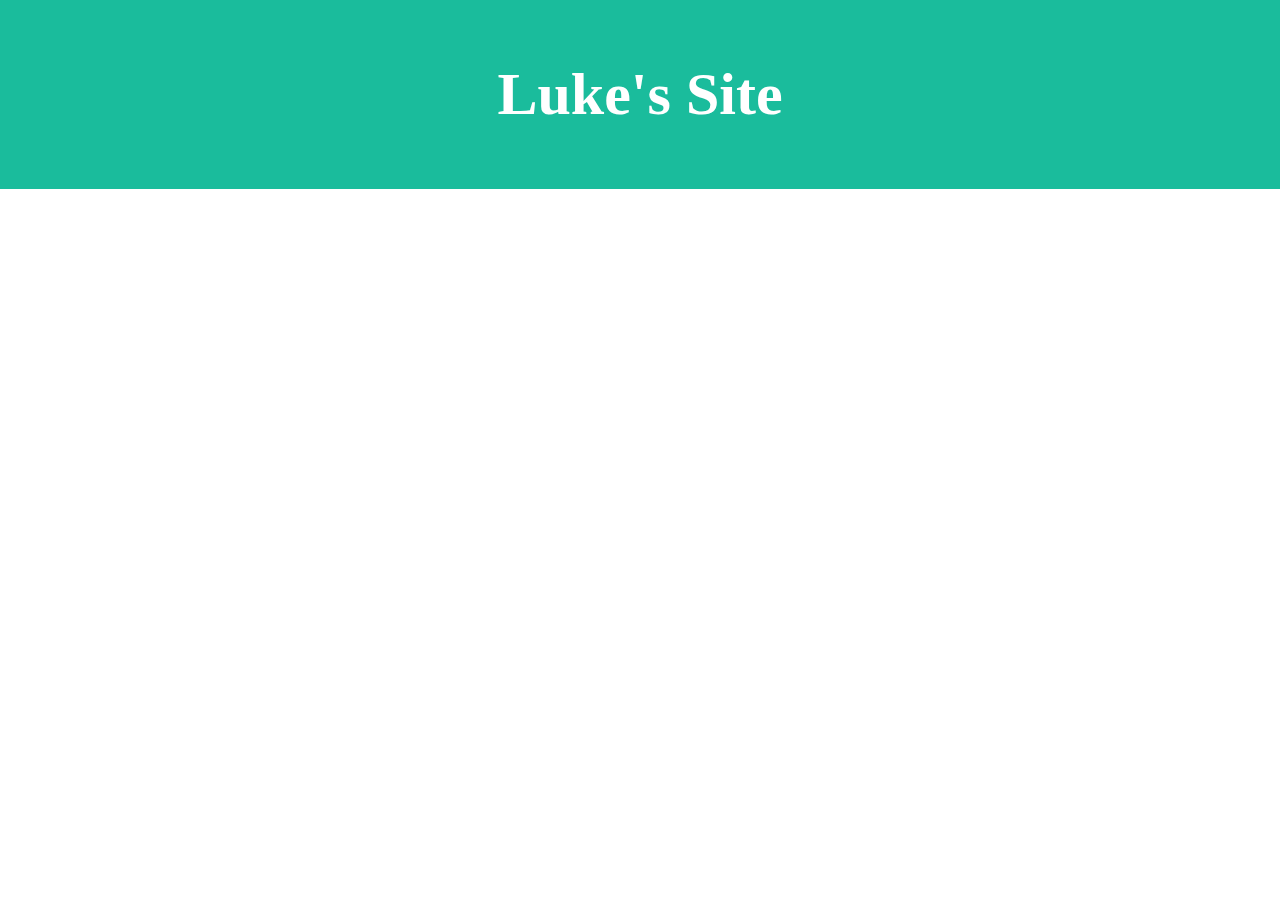
==== index.html @ 9badbe32 "Update index.html" ====
<html>
  <head>
  <title>Luke's Website</title>
    <link rel="icon" type="image/jpeg" href="/favicon.jpeg">
    <!--Stylesheets-->
    <link rel="stylesheet" href="/style.css">
    <script src="https://js.hcaptcha.com/1/api.js" async defer></script>
  </head>
  <body>
    <div class="popup">
        <h2>Complete the CAPTCHA to make sure you are not a robot</h2>
      <form onsubmit="document.querySelector(".popup").style.display = "none";">
   <div class="h-captcha" data-sitekey="e3e2a408-fd8c-45ab-b50b-244a311b83bb"></div>             
                <div><input type="submit" /></div>
            </form>
    </div>
    <!--Script-->
    <script src="/popup.js"></script>
</body>
 <div class="header">
  <h1>Luke's Site</h1>
</div> 
<h2 class="centeredText">-- Examples --</h2>
<a class="centeredText" href="/scratch">- Games remade in Scratch</a>
  </body>
</html>
---- style.css ----
*,
*:before,
*:after{
    padding: 0;
    margin: 0;
    box-sizing: border-box;
}
.popup{
    background-color: #22f6cc;
    width: 450px;
    padding: 30px 40px;
    position: absolute;
    transform: translate(-50%,-50%);
    left: 50%;
    top: 50%;
    border-radius: 8px;
    font-family: "Poppins",sans-serif;
    display: none;
    text-align: center;
}
.popup button{
    display: block;
    margin:  0 0 20px auto;
    background-color: transparent;
    font-size: 30px;
    color: #c5c5c5;
    border: none;
    outline: none;
    cursor: pointer;
}
.popup p{
    font-size: 14px;
    text-align: justify;
    margin: 20px 0;
    line-height: 25px;
}
h1 {
 text-align: center;
}
.logo {
  border-style: solid;
  border-width: 5px;
}
.header {
  padding: 60px;
  text-align: center;
  background: #1abc9c;
  color: white;
  font-size: 30px;
}
.centeredText {
 text-align: center;
    color: white;
}
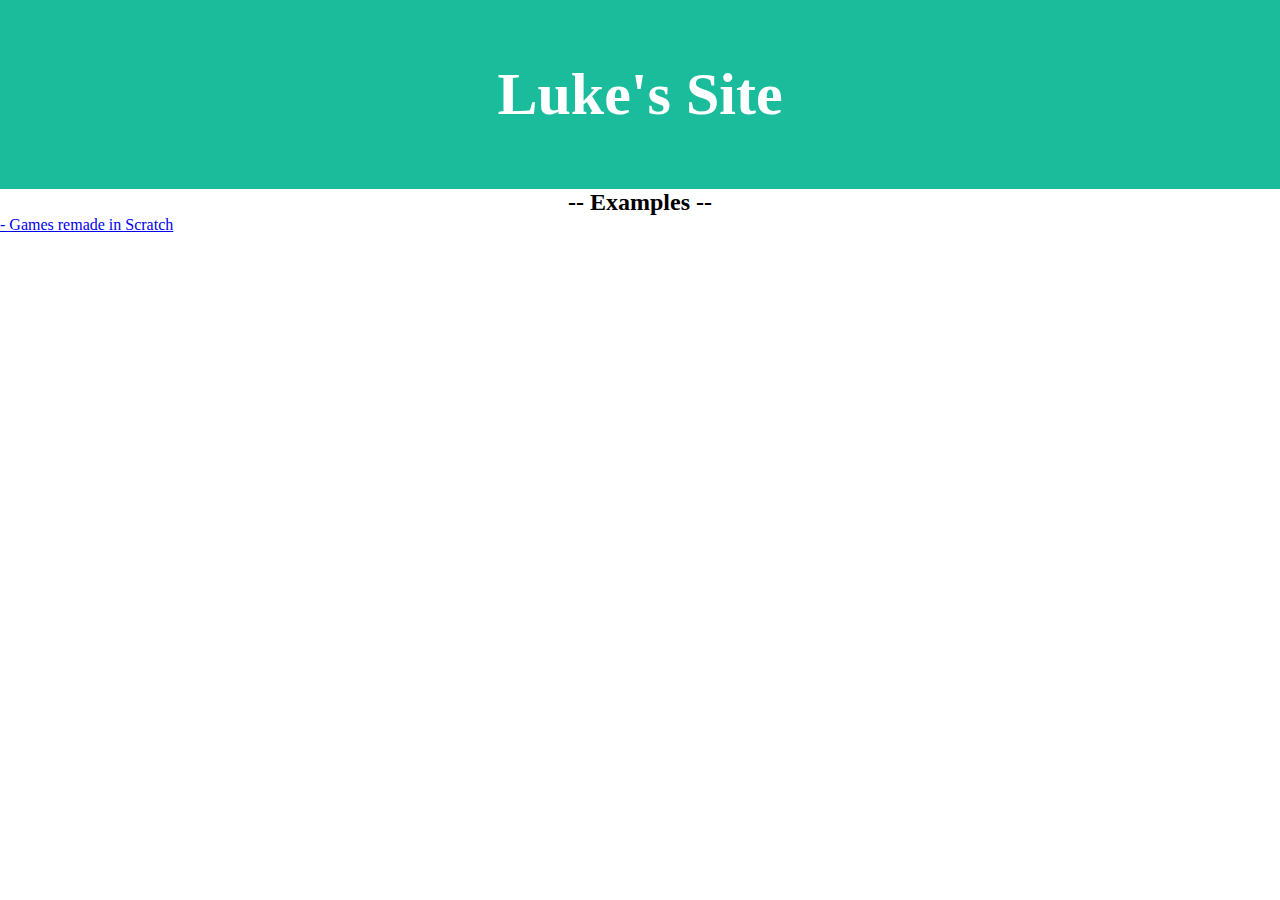
==== commit fdd4f322: "Update index.html" ====
--- a/index.html
+++ b/index.html
@@ -7,20 +7,12 @@
     <script src="https://js.hcaptcha.com/1/api.js" async defer></script>
   </head>
   <body>
-    <div class="popup">
-        <h2>Complete the CAPTCHA to make sure you are not a robot</h2>
-      <form onsubmit="document.querySelector(".popup").style.display = "none";">
-   <div class="h-captcha" data-sitekey="e3e2a408-fd8c-45ab-b50b-244a311b83bb"></div>             
-                <div><input type="submit" /></div>
-            </form>
-    </div>
-    <!--Script-->
-    <script src="/popup.js"></script>
-</body>
+<script type="text/javascript" src="https://cookieconsent.popupsmart.com/src/js/popper.js"></script><script> window.start.init({Palette:"palette2",Mode:"banner bottom",Theme:"block",Location:"https://lukea27113.github.io/cookies/",Time:"5",})</script>
  <div class="header">
   <h1>Luke's Site</h1>
 </div> 
 <h2 class="centeredText">-- Examples --</h2>
 <a class="centeredText" href="/scratch">- Games remade in Scratch</a>
+<div class="h-captcha" data-sitekey="e3e2a408-fd8c-45ab-b50b-244a311b83bb"></div>
   </body>
 </html>
--- a/style.css
+++ b/style.css
@@ -50,5 +50,4 @@
 }
 .centeredText {
  text-align: center;
-    color: white;
 }
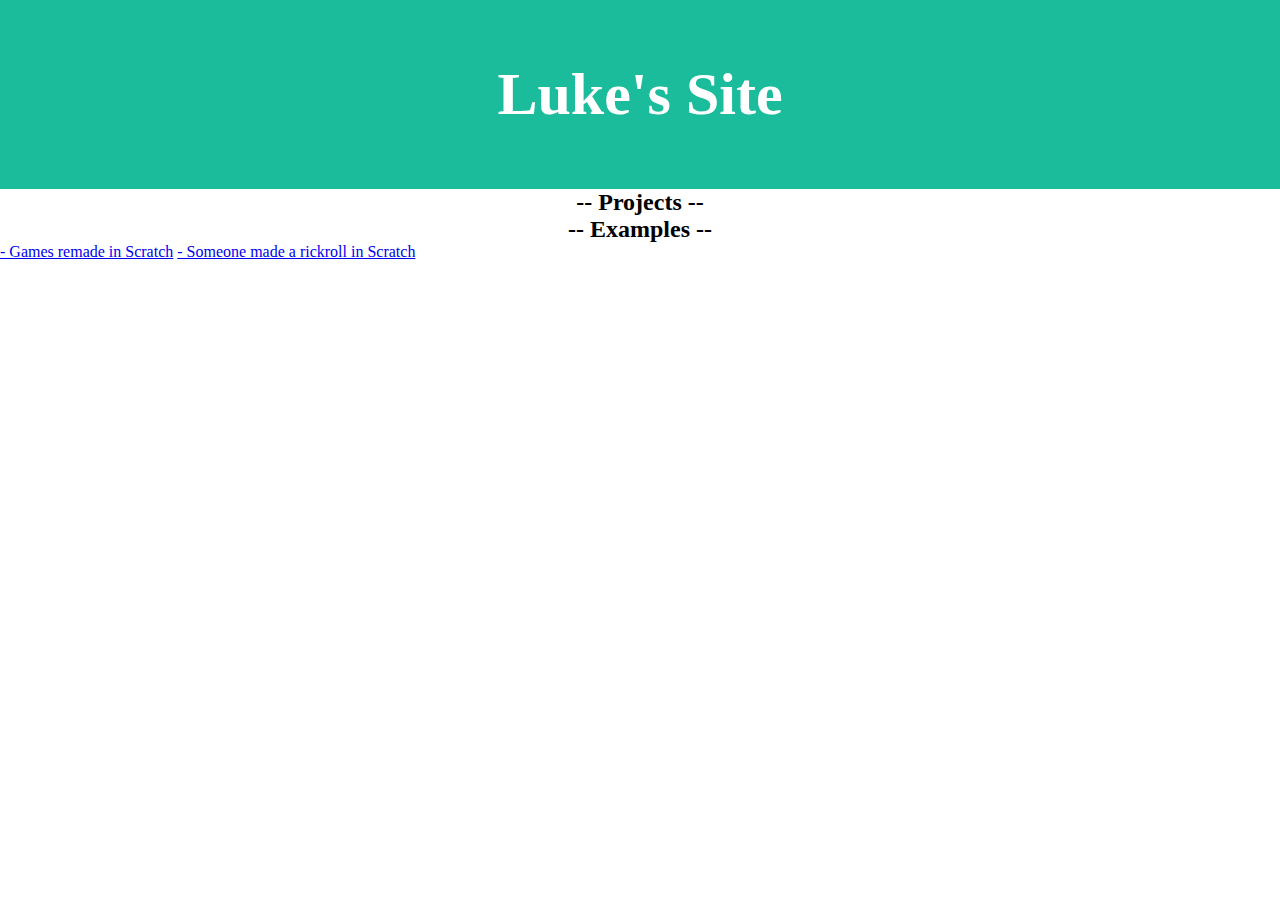
==== commit 35c15874: "Update index.html" ====
--- a/index.html
+++ b/index.html
@@ -11,8 +11,9 @@
  <div class="header">
   <h1>Luke's Site</h1>
 </div> 
+    <h2 class="centeredText">-- Projects --</h2>
 <h2 class="centeredText">-- Examples --</h2>
 <a class="centeredText" href="/scratch">- Games remade in Scratch</a>
-<div class="h-captcha" data-sitekey="e3e2a408-fd8c-45ab-b50b-244a311b83bb"></div>
+    <a class="centeredText" href="/rickroll"> - Someone made a rickroll in Scratch</a>
   </body>
 </html>
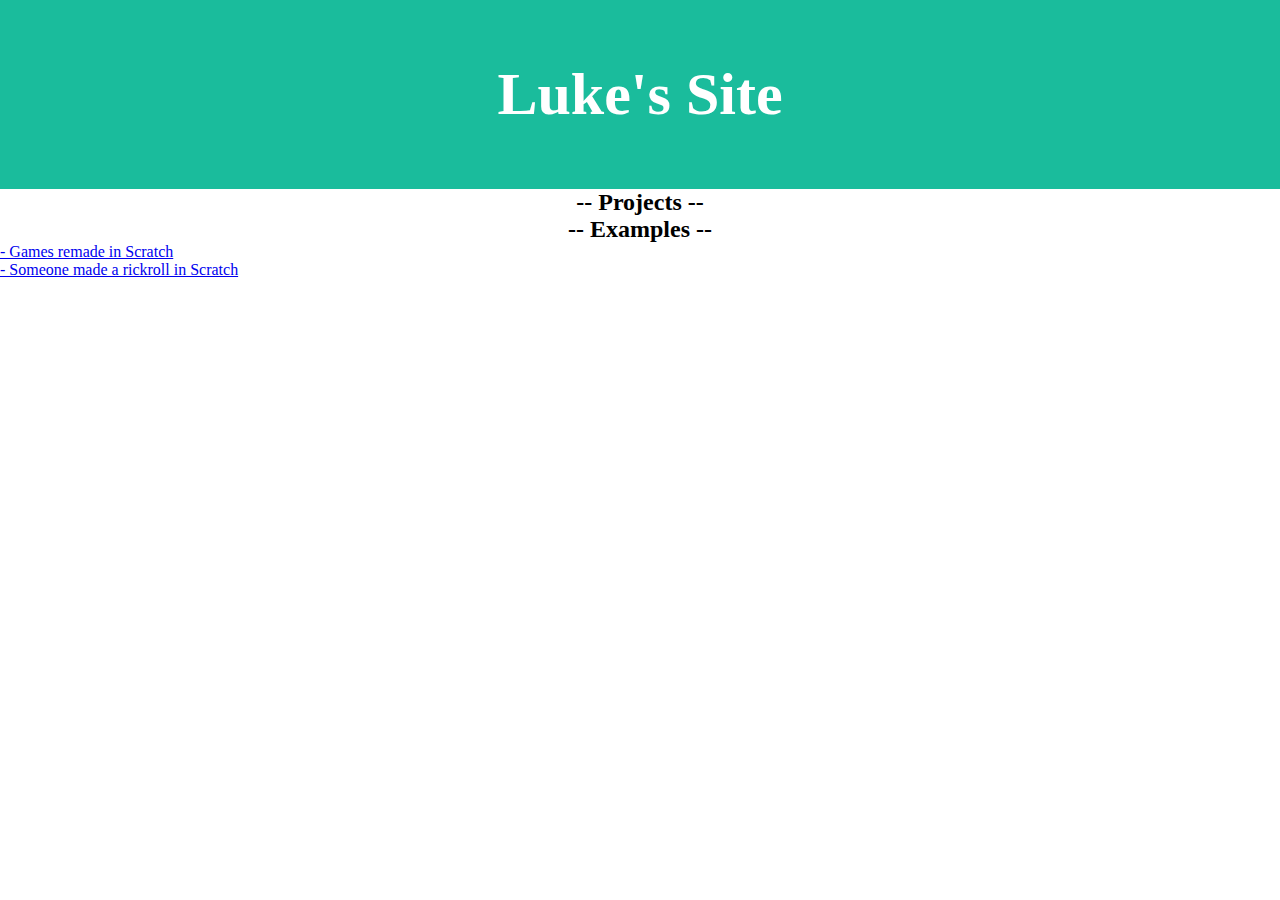
==== commit 488ce3ef: "Update index.html" ====
--- a/index.html
+++ b/index.html
@@ -13,7 +13,7 @@
 </div> 
     <h2 class="centeredText">-- Projects --</h2>
 <h2 class="centeredText">-- Examples --</h2>
-<a class="centeredText" href="/scratch">- Games remade in Scratch</a>
-    <a class="centeredText" href="/rickroll"> - Someone made a rickroll in Scratch</a>
+<a class="centeredText" href="/scratch">- Games remade in Scratch</a><br>
+  <a class="centeredText" href="/rickroll"> - Someone made a rickroll in Scratch</a><br>
   </body>
 </html>
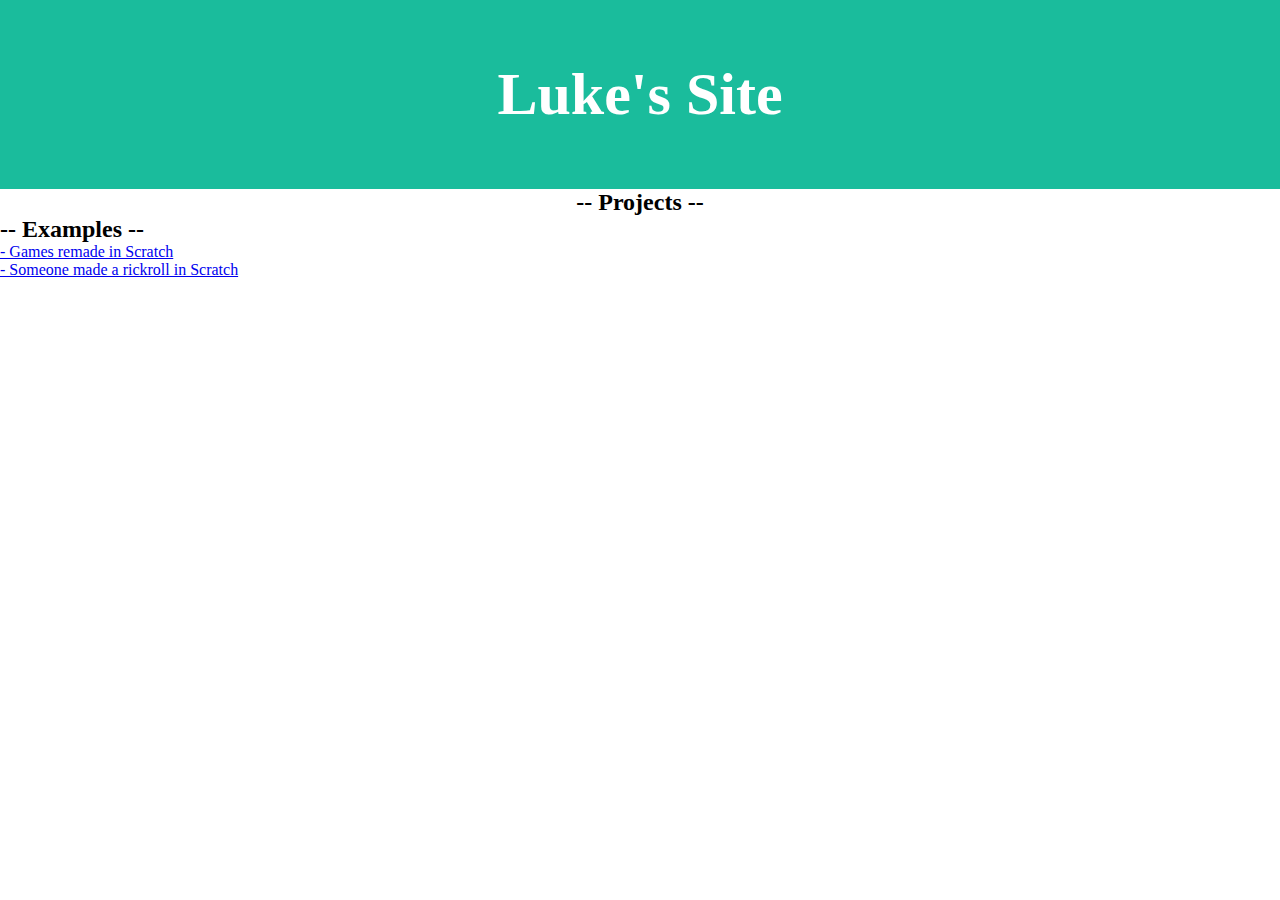
==== commit 3c08d222: "Update index.html" ====
--- a/index.html
+++ b/index.html
@@ -12,8 +12,10 @@
   <h1>Luke's Site</h1>
 </div> 
     <h2 class="centeredText">-- Projects --</h2>
-<h2 class="centeredText">-- Examples --</h2>
-<a class="centeredText" href="/scratch">- Games remade in Scratch</a><br>
-  <a class="centeredText" href="/rickroll"> - Someone made a rickroll in Scratch</a><br>
+<div class="examples">
+    <h2>-- Examples --</h2>
+<a href="/scratch">- Games remade in Scratch</a><br>
+  <a href="/rickroll">- Someone made a rickroll in Scratch</a><br>
+    <div>
   </body>
 </html>
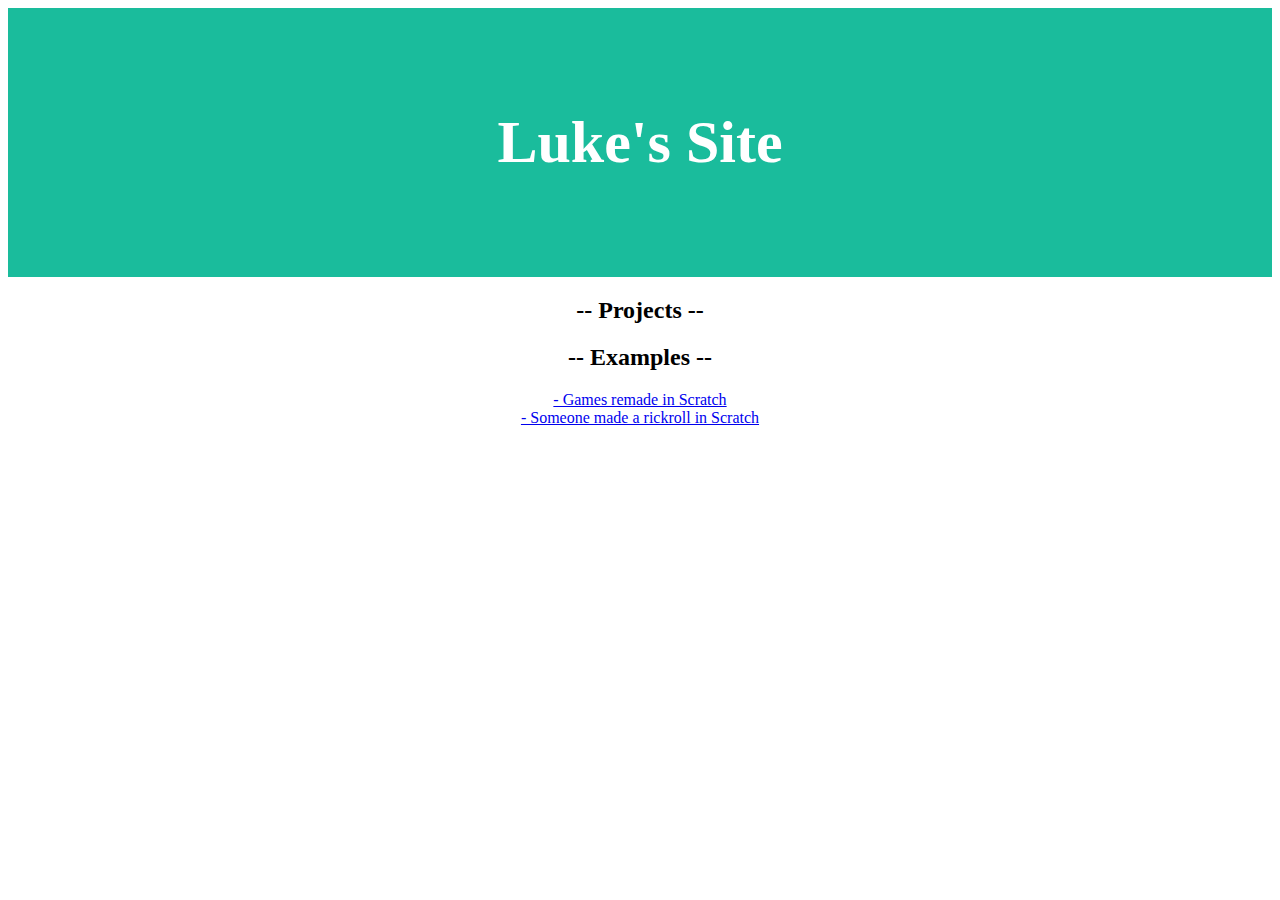
==== commit 448bc99d: "Update index.html" ====
--- a/index.html
+++ b/index.html
@@ -9,9 +9,11 @@
   <body>
 <script type="text/javascript" src="https://cookieconsent.popupsmart.com/src/js/popper.js"></script><script> window.start.init({Palette:"palette2",Mode:"banner bottom",Theme:"block",Location:"https://lukea27113.github.io/cookies/",Time:"5",})</script>
  <div class="header">
-  <h1>Luke's Site</h1>
+  <h1 class="centeredText">Luke's Site</h1>
 </div> 
-    <h2 class="centeredText">-- Projects --</h2>
+    <div class="projects">
+    <h2>-- Projects --</h2>
+      <div>
 <div class="examples">
     <h2>-- Examples --</h2>
 <a href="/scratch">- Games remade in Scratch</a><br>
--- a/style.css
+++ b/style.css
@@ -1,42 +1,3 @@
-*,
-*:before,
-*:after{
-    padding: 0;
-    margin: 0;
-    box-sizing: border-box;
-}
-.popup{
-    background-color: #22f6cc;
-    width: 450px;
-    padding: 30px 40px;
-    position: absolute;
-    transform: translate(-50%,-50%);
-    left: 50%;
-    top: 50%;
-    border-radius: 8px;
-    font-family: "Poppins",sans-serif;
-    display: none;
-    text-align: center;
-}
-.popup button{
-    display: block;
-    margin:  0 0 20px auto;
-    background-color: transparent;
-    font-size: 30px;
-    color: #c5c5c5;
-    border: none;
-    outline: none;
-    cursor: pointer;
-}
-.popup p{
-    font-size: 14px;
-    text-align: justify;
-    margin: 20px 0;
-    line-height: 25px;
-}
-h1 {
- text-align: center;
-}
 .logo {
   border-style: solid;
   border-width: 5px;
@@ -48,6 +9,12 @@
   color: white;
   font-size: 30px;
 }
+.examples {
+ text-align: center;
+}
+.projects {
+ text-align: center;
+}
 .centeredText {
  text-align: center;
 }
